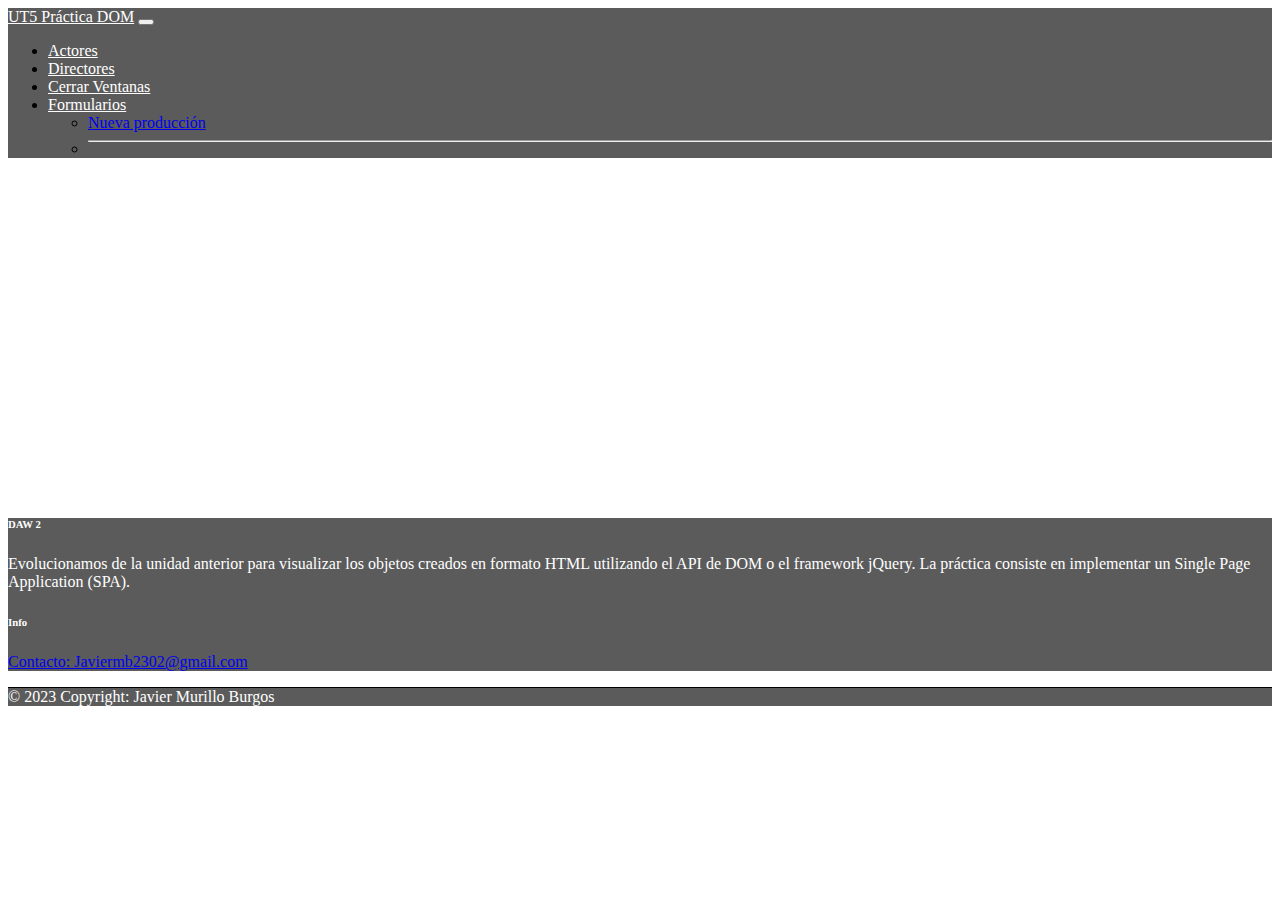
==== public/index.html @ 8a560e2b "New production modal, no validation" ====
<!DOCTYPE html>
<html lang="en">

<head>
    <meta charset="UTF-8">
    <meta http-equiv="X-UA-Compatible" content="IE=edge">
    <meta name="viewport" content="width=device-width, initial-scale=1.0">
    <title>UT04 Práctica Video en Streaming</title>
    <!-- links -->
    <link href="https://cdn.jsdelivr.net/npm/bootstrap@5.3.0-alpha1/dist/css/bootstrap.min.css" rel="stylesheet"
        integrity="sha384-GLhlTQ8iRABdZLl6O3oVMWSktQOp6b7In1Zl3/Jr59b6EGGoI1aFkw7cmDA6j6gD" crossorigin="anonymous">
    <link rel="stylesheet" href="../css/style.css">
</head>

<body>
    <header>
        <nav class="navbar navbar-expand-lg bg-body-tertiary" id="navbar">
            <div class="container-fluid">
                <a class="navbar-brand" href="#" id="logo">UT5 Práctica DOM</a>
                <button class="navbar-toggler" type="button" data-bs-toggle="collapse"
                    data-bs-target="#navbarNavDropdown" aria-controls="navbarNavDropdown" aria-expanded="false"
                    aria-label="Toggle navigation">
                    <span class="navbar-toggler-icon"></span>
                </button>
                <div class="collapse navbar-collapse" id="navbarNavDropdown">
                    <ul class="navbar-nav" id="navBar-menu">
                        <li class="nav-item">
                            <a id="nav-actors" class="nav-link nav-person" data-rol="actor" href="#">Actores</a>
                        </li>
                        <li class="nav-item">
                            <a id="nav-directors" class="nav-link nav-person" data-rol="director"
                                href="#">Directores</a>
                        </li>
                        <li class="nav-item">
                            <a id="nav-closeWindows" class="nav-link" data-rol="director" href="#">Cerrar Ventanas</a>
                        </li>
                        <li class="nav-item dropdown">
                            <a class="nav-link dropdown-toggle" href="#" id="navbarDropdown" role="button"
                                data-bs-toggle="dropdown" aria-expanded="false">
                                Formularios
                            </a>
                            <ul class="dropdown-menu" aria-labelledby="navbarDropdown">
                                <li><a class="dropdown-item form-dropdown-item" href="#" data-bs-toggle="modal" data-bs-target="#newProduction" data-form="newProduction">Nueva producción</a></li>
                                <li>
                                    <hr class="dropdown-divider">
                                </li>
                            </ul>
                        </li>
                    </ul>
                </div>
            </div>
        </nav>
    </header>


    <main id="main">
        <!-- CATEGORIES -->
        <div id="categories" data-type="list" data-code="14" class="container cat-list">

        </div>
        <!-- PRODUCTIONS -->
        <div id="productions" data-type="list" data-code="14" class="container cat-list">

        </div>

        <!-- MODALS -->
        <div id="modals" data-type="list" data-code="14" class="container cat-list">

        </div>
    </main>

    <!-- Footer -->
    <footer class="text-center text-lg-start bg-white text-muted">

        <!-- Section: Links  -->
        <section class="footer-container">
            <div class="container text-center text-md-start mt-3">
                <!-- Grid row -->
                <div class="row mt-3">
                    <!-- Grid column -->
                    <div class="col-md-3 col-lg-4 col-xl-3 mx-auto mb-4">
                        <!-- Content -->
                        <h6 class="text-uppercase fw-bold mb-4">
                            <i class="fas fa-gem me-3 text-secondary"></i>DAW 2
                        </h6>
                        <p>
                            Evolucionamos de la unidad anterior para visualizar los objetos creados en formato HTML
                            utilizando el API de DOM o el framework jQuery. La práctica consiste en implementar un
                            Single Page Application (SPA).
                        </p>
                    </div>

                    <!-- Grid column -->
                    <div class="col-md-2 col-lg-2 col-xl-2 mx-auto mb-4">
                        <!-- Links -->
                        <h6 class="text-uppercase fw-bold mb-4">
                            Info
                        </h6>
                        <p>
                            <a href="#!" class="text-reset">Contacto: Javiermb2302@gmail.com</a>
                        </p>
                    </div>
                </div>
            </div>
        </section>

        <!-- Copyright -->
        <div class="footer-container copyright text-center p-4">
            © 2023 Copyright:
            <a class="text-reset fw-bold">Javier Murillo Burgos</a>
        </div>
    </footer>

    <!-- Scripts -->
    <!-- JQuery -->
    <script src="https://code.jquery.com/jquery-3.5.1.min.js"
        integrity="sha256-9/aliU8dGd2tb6OSsuzixeV4y/faTqgFtohetphbbj0=" crossorigin="anonymous"></script>
    <!-- Popper -->
    <script src="https://cdnjs.cloudflare.com/ajax/libs/popper.js/1.14.3/umd/popper.min.js"
        integrity="sha384-ZMP7rVo3mIykV+2+9J3UJ46jBk0WLaUAdn689aCwoqbBJiSnjAK/l8WvCWPIPm49"
        crossorigin="anonymous"></script>
    <script src="https://cdn.jsdelivr.net/npm/@popperjs/core@2.11.6/dist/umd/popper.min.js"
        integrity="sha384-oBqDVmMz9ATKxIep9tiCxS/Z9fNfEXiDAYTujMAeBAsjFuCZSmKbSSUnQlmh/jp3"
        crossorigin="anonymous"></script>
    <script src="https://cdn.jsdelivr.net/npm/bootstrap@5.3.0-alpha1/dist/js/bootstrap.min.js"
        integrity="sha384-mQ93GR66B00ZXjt0YO5KlohRA5SY2XofN4zfuZxLkoj1gXtW8ANNCe9d5Y3eG5eD"
        crossorigin="anonymous"></script>
    <!-- <script src="../scripts/test.js" type="module"></script> -->
    <script src="../scripts/videoSystem/VideoSystemApp.js" type="module"></script>
</body>

</html>
---- css/style.css ----
:root {
    --bg-grey-100: #5b5b5b;
    --bg-grey-200: #717171;
    --bg-white-100: #ffffff;
}

html, body {
    height: 100vh;
    overflow-x: hidden;
}

/* Nav */
/* TODO: al estar en un enlace activo que el color se mantenga, hacer con JS */
.navbar,
.dropdown-menu {
    background-color: var(--bg-grey-100) !important;
}

.navbar-brand,
.nav-link {
    color: var(--bg-white-100);
}

.dropdown-item:hover {
    background-color: var(--bg-grey-200) !important;
}

table{
    height: auto !important;
}

.container-row {
    display: flex;
    flex-flow: row wrap;
    justify-content: left;
    margin-left: 10px;
    gap: 20px;
}

.person-img, .production-image {
    width: 287px;
    height: 250px;
}

/* .person-img-info{
    width: 450px;
    height: 300px;
} */

/* footer */
footer {
    margin-top: 40vh;
}

.footer-container {
    background-color: var(--bg-grey-100);
    color: var(--bg-white-100)
}

.copyright {
    border-top: 1px solid black;
}
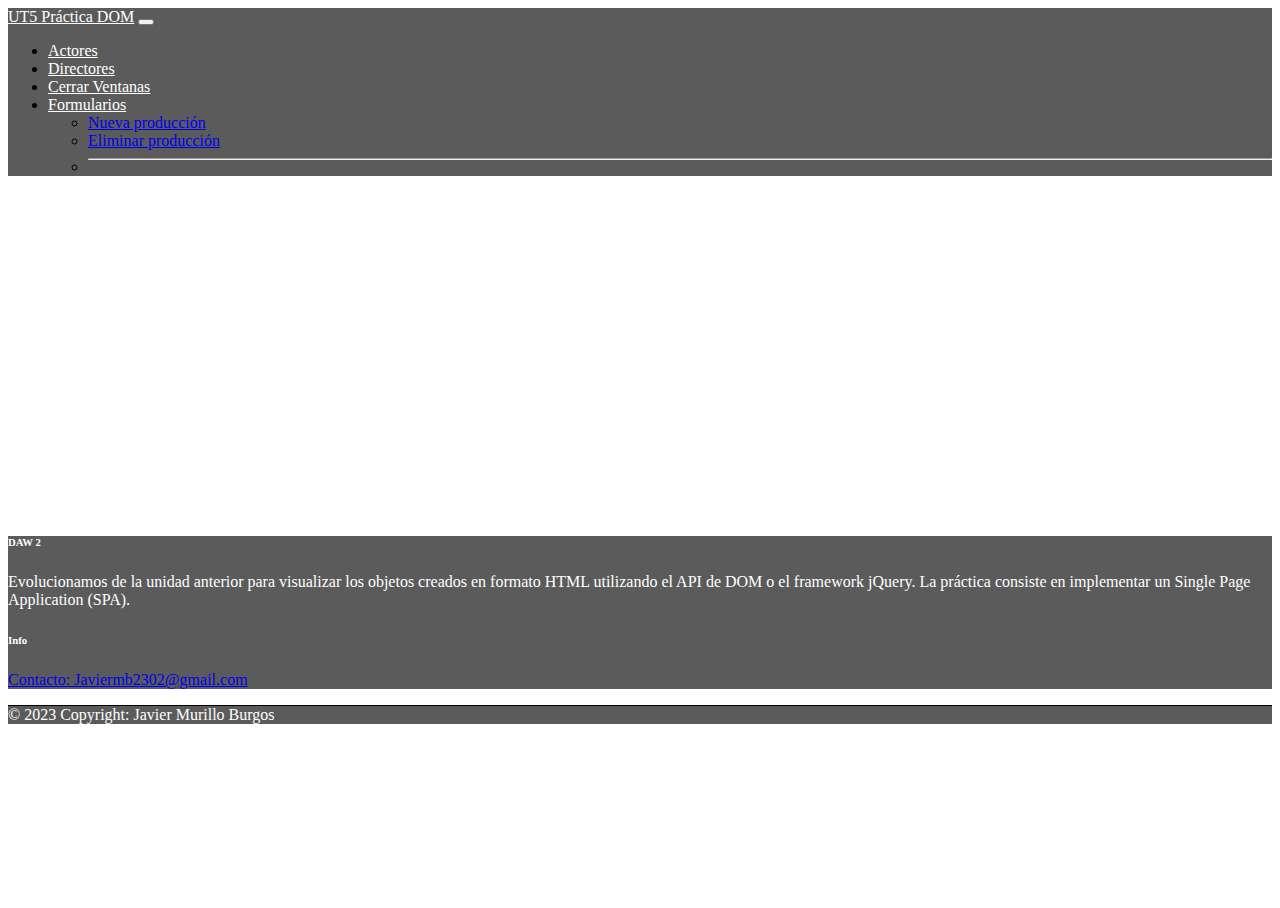
==== commit 788497af: "DeleteProduction and fixed bugs" ====
--- a/public/index.html
+++ b/public/index.html
@@ -40,7 +40,8 @@
                                 Formularios
                             </a>
                             <ul class="dropdown-menu" aria-labelledby="navbarDropdown">
-                                <li><a class="dropdown-item form-dropdown-item" href="#" data-bs-toggle="modal" data-bs-target="#newProduction" data-form="newProduction">Nueva producción</a></li>
+                                <li><a id="newProductionLink" class="dropdown-item form-dropdown-item" href="#" data-bs-toggle="modal" data-bs-target="#newProduction" data-form="newProduction">Nueva producción</a></li>
+                                <li><a id="deleteProductionLink" class="dropdown-item form-dropdown-item" href="#" data-bs-toggle="modal" data-bs-target="#deleteProduction" data-form="deleteProduction">Eliminar producción</a></li>
                                 <li>
                                     <hr class="dropdown-divider">
                                 </li>
@@ -51,7 +52,6 @@
             </div>
         </nav>
     </header>
-
 
     <main id="main">
         <!-- CATEGORIES -->
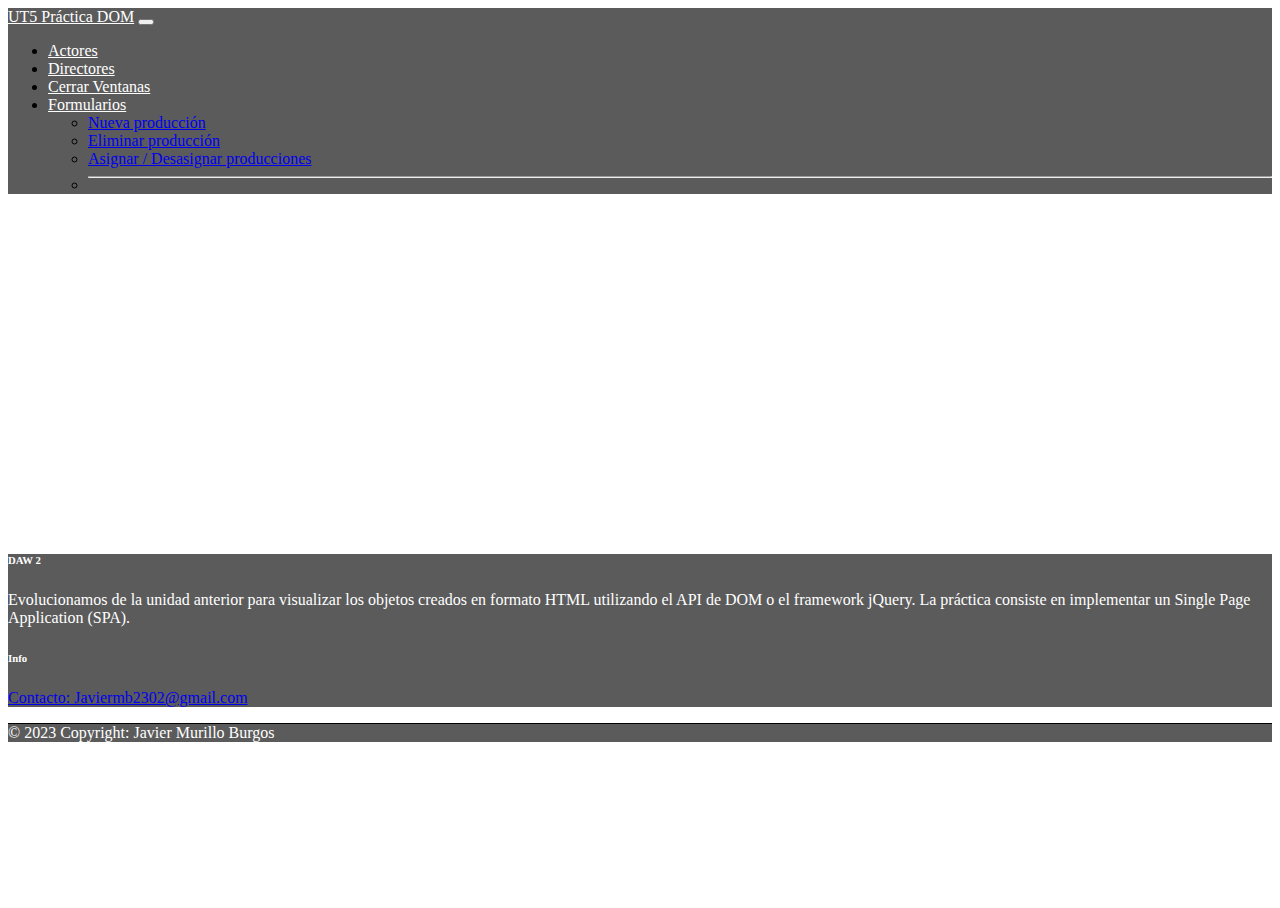
==== commit 3736d072: "RelateProduction" ====
--- a/public/index.html
+++ b/public/index.html
@@ -42,9 +42,12 @@
                             <ul class="dropdown-menu" aria-labelledby="navbarDropdown">
                                 <li><a id="newProductionLink" class="dropdown-item form-dropdown-item" href="#" data-bs-toggle="modal" data-bs-target="#newProduction" data-form="newProduction">Nueva producción</a></li>
                                 <li><a id="deleteProductionLink" class="dropdown-item form-dropdown-item" href="#" data-bs-toggle="modal" data-bs-target="#deleteProduction" data-form="deleteProduction">Eliminar producción</a></li>
+                                <li><a id="relationsProductionLink" class="dropdown-item form-dropdown-item" href="#" data-bs-toggle="modal" data-bs-target="#relationsProduction" data-form="relationsProduction">Asignar / Desasignar producciones</a></li>
                                 <li>
                                     <hr class="dropdown-divider">
                                 </li>
+                                
+
                             </ul>
                         </li>
                     </ul>
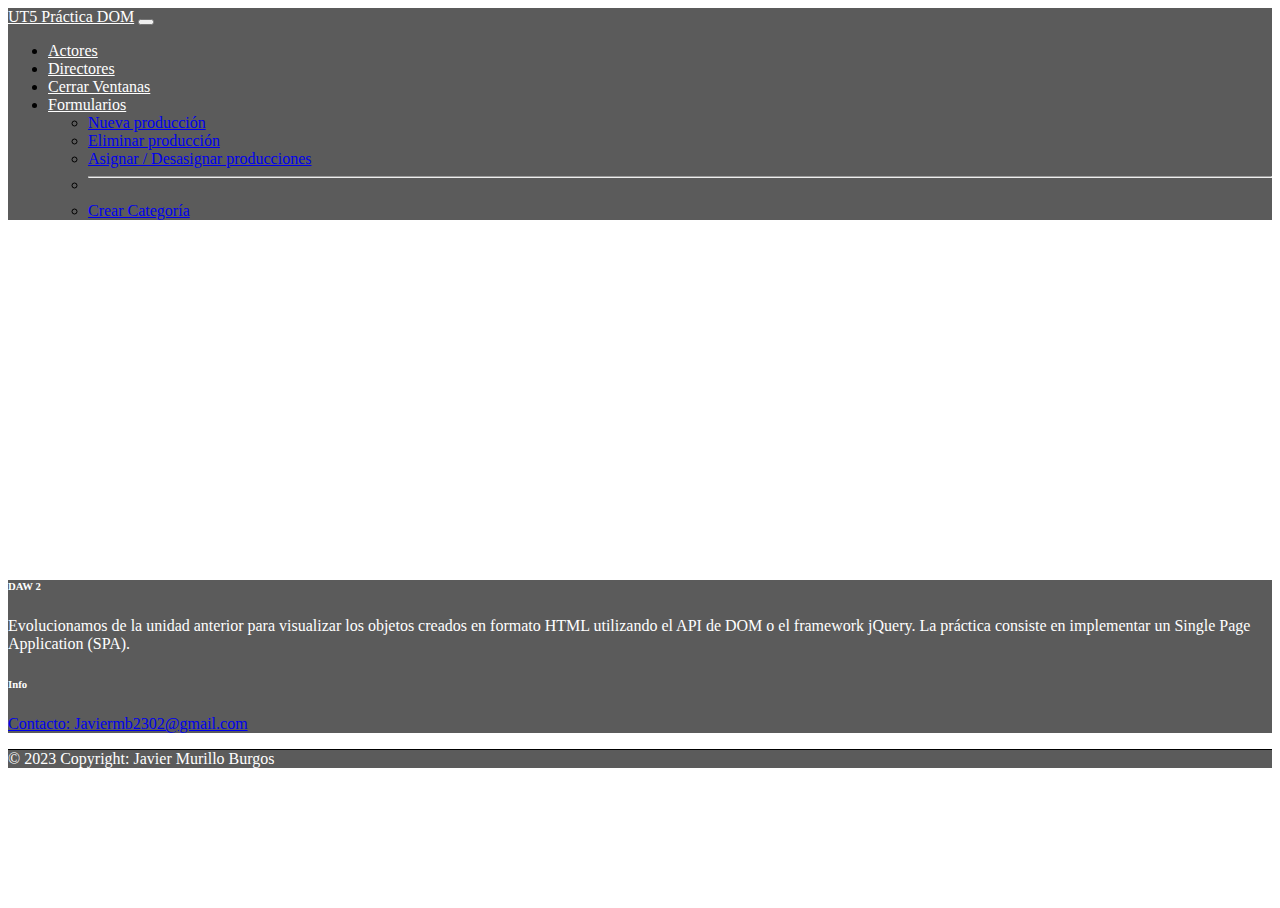
==== commit f4de2323: "CreateCategory" ====
--- a/public/index.html
+++ b/public/index.html
@@ -46,8 +46,7 @@
                                 <li>
                                     <hr class="dropdown-divider">
                                 </li>
-                                
-
+                                <li><a id="createCategoryLink" class="dropdown-item form-dropdown-item" href="#" data-bs-toggle="modal" data-bs-target="#fcreateCategory" data-form="fcreateCategory">Crear Categoría</a></li>
                             </ul>
                         </li>
                     </ul>
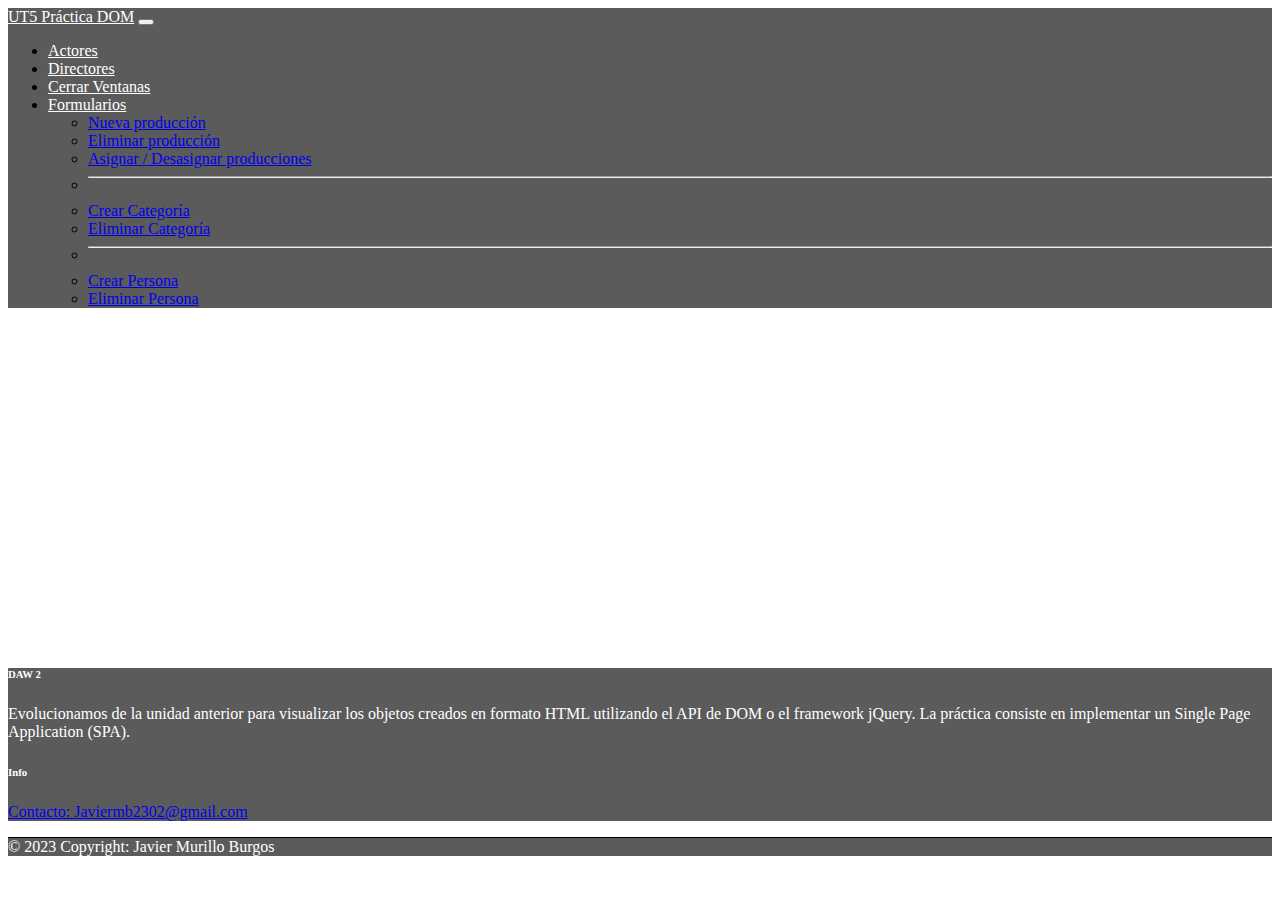
==== commit c77b166d: "DeleteCategory" ====
--- a/public/index.html
+++ b/public/index.html
@@ -47,6 +47,12 @@
                                     <hr class="dropdown-divider">
                                 </li>
                                 <li><a id="createCategoryLink" class="dropdown-item form-dropdown-item" href="#" data-bs-toggle="modal" data-bs-target="#fcreateCategory" data-form="fcreateCategory">Crear Categoría</a></li>
+                                <li><a id="deleteCategoryLink" class="dropdown-item form-dropdown-item" href="#" data-bs-toggle="modal" data-bs-target="#fdeleteCategory" data-form="fdeleteCategory">Eliminar Categoría</a></li>
+                                <li>
+                                    <hr class="dropdown-divider">
+                                </li>
+                                <li><a id="createPersonLink" class="dropdown-item form-dropdown-item" href="#" data-bs-toggle="modal" data-bs-target="#fcreatePerson" data-form="fcreatePerson">Crear Persona</a></li>
+                                <li><a id="deletePersonLink" class="dropdown-item form-dropdown-item" href="#" data-bs-toggle="modal" data-bs-target="#fdeletePerson" data-form="fdeletePerson">Eliminar Persona</a></li>
                             </ul>
                         </li>
                     </ul>
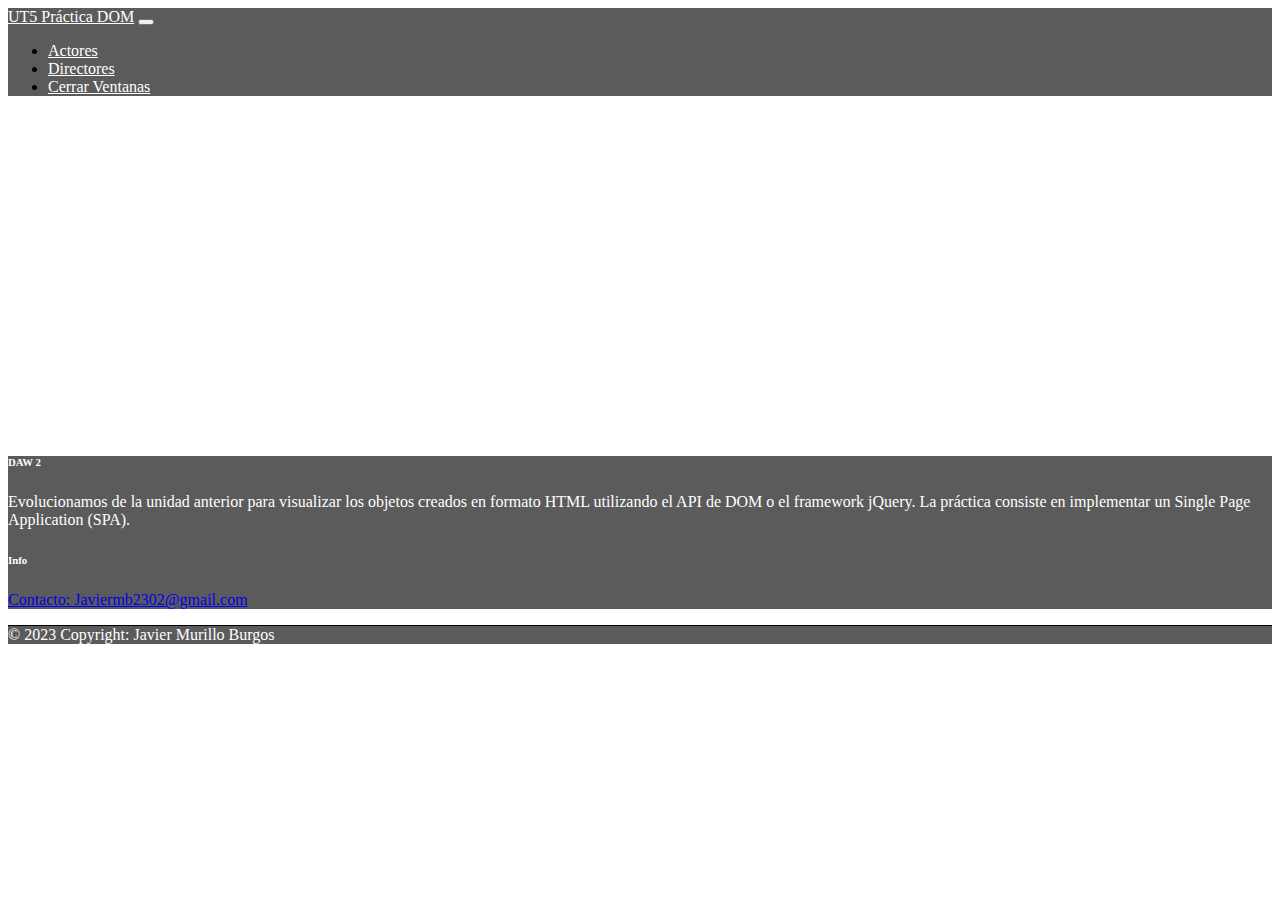
==== commit 6c9855fe: "Changed the view of the forms in the nav" ====
--- a/public/index.html
+++ b/public/index.html
@@ -33,27 +33,6 @@
                         </li>
                         <li class="nav-item">
                             <a id="nav-closeWindows" class="nav-link" data-rol="director" href="#">Cerrar Ventanas</a>
-                        </li>
-                        <li class="nav-item dropdown">
-                            <a class="nav-link dropdown-toggle" href="#" id="navbarDropdown" role="button"
-                                data-bs-toggle="dropdown" aria-expanded="false">
-                                Formularios
-                            </a>
-                            <ul class="dropdown-menu" aria-labelledby="navbarDropdown">
-                                <li><a id="newProductionLink" class="dropdown-item form-dropdown-item" href="#" data-bs-toggle="modal" data-bs-target="#newProduction" data-form="newProduction">Nueva producción</a></li>
-                                <li><a id="deleteProductionLink" class="dropdown-item form-dropdown-item" href="#" data-bs-toggle="modal" data-bs-target="#deleteProduction" data-form="deleteProduction">Eliminar producción</a></li>
-                                <li><a id="relationsProductionLink" class="dropdown-item form-dropdown-item" href="#" data-bs-toggle="modal" data-bs-target="#relationsProduction" data-form="relationsProduction">Asignar / Desasignar producciones</a></li>
-                                <li>
-                                    <hr class="dropdown-divider">
-                                </li>
-                                <li><a id="createCategoryLink" class="dropdown-item form-dropdown-item" href="#" data-bs-toggle="modal" data-bs-target="#fcreateCategory" data-form="fcreateCategory">Crear Categoría</a></li>
-                                <li><a id="deleteCategoryLink" class="dropdown-item form-dropdown-item" href="#" data-bs-toggle="modal" data-bs-target="#fdeleteCategory" data-form="fdeleteCategory">Eliminar Categoría</a></li>
-                                <li>
-                                    <hr class="dropdown-divider">
-                                </li>
-                                <li><a id="createPersonLink" class="dropdown-item form-dropdown-item" href="#" data-bs-toggle="modal" data-bs-target="#fcreatePerson" data-form="fcreatePerson">Crear Persona</a></li>
-                                <li><a id="deletePersonLink" class="dropdown-item form-dropdown-item" href="#" data-bs-toggle="modal" data-bs-target="#fdeletePerson" data-form="fdeletePerson">Eliminar Persona</a></li>
-                            </ul>
                         </li>
                     </ul>
                 </div>
--- a/css/style.css
+++ b/css/style.css
@@ -47,6 +47,10 @@
     height: 300px;
 } */
 
+.customFeed{
+    color: red;
+}
+
 /* footer */
 footer {
     margin-top: 40vh;
